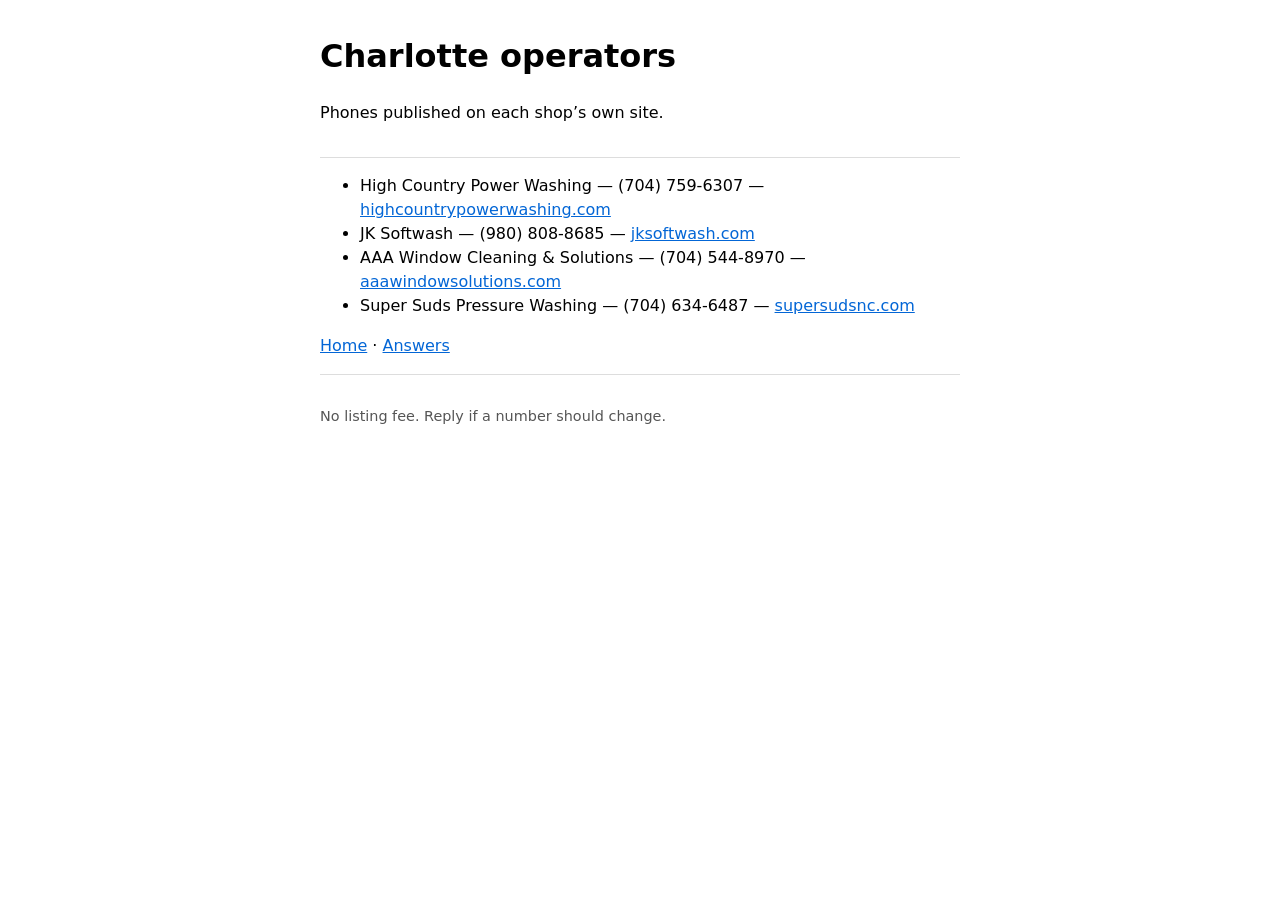
==== charlotte.html @ 2c3d29c0 "Initial public site for Soft Or Blast Charlotte checklist" ====
<!DOCTYPE html>
<html lang="en">
<head>
<meta charset="utf-8">
<meta name="viewport" content="width=device-width, initial-scale=1">
<title>Charlotte soft wash vs blast operators</title>
<meta name="description" content="Charlotte pressure washing shops with public phones on their own sites. Soft wash house/roof, blast concrete.">
<link rel="stylesheet" href="styles.css">
</head>
<body>
<header>
<h1>Charlotte operators</h1>
<p>Phones published on each shop’s own site.</p>
</header>
<main>
<ul>
<li>High Country Power Washing — (704) 759-6307 — <a href="https://highcountrypowerwashing.com/">highcountrypowerwashing.com</a></li>
<li>JK Softwash — (980) 808-8685 — <a href="https://jksoftwash.com/">jksoftwash.com</a></li>
<li>AAA Window Cleaning &amp; Solutions — (704) 544-8970 — <a href="https://www.aaawindowsolutions.com/services/pressure-washing/">aaawindowsolutions.com</a></li>
<li>Super Suds Pressure Washing — (704) 634-6487 — <a href="https://www.supersudsnc.com/">supersudsnc.com</a></li>
</ul>
<p><a href="index.html">Home</a> · <a href="answers.html">Answers</a></p>
</main>
<footer>
<p>No listing fee. Reply if a number should change.</p>
</footer>
</body>
</html>
---- styles.css ----
body { font-family: system-ui, sans-serif; max-width: 40rem; margin: 2rem auto; padding: 0 1rem; line-height: 1.5; }
header, footer { border-bottom: 1px solid #ddd; padding-bottom: 1rem; margin-bottom: 1rem; }
footer { border-bottom: none; border-top: 1px solid #ddd; padding-top: 1rem; font-size: 0.9rem; color: #555; }
a { color: #0366d6; }
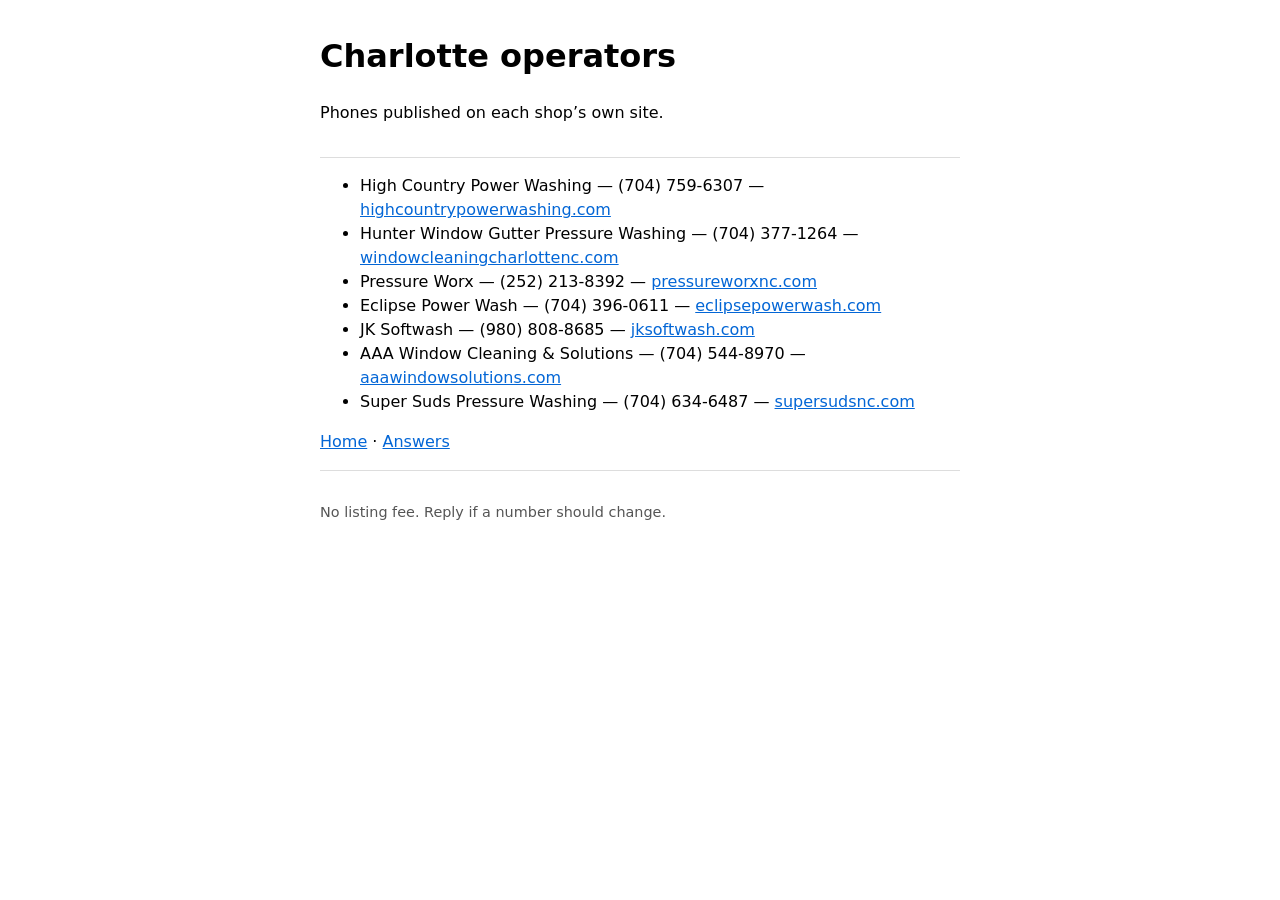
==== commit 276c9b5f: "Add 3 verified email operators; expand Charlotte list" ====
--- a/charlotte.html
+++ b/charlotte.html
@@ -15,6 +15,9 @@
 <main>
 <ul>
 <li>High Country Power Washing — (704) 759-6307 — <a href="https://highcountrypowerwashing.com/">highcountrypowerwashing.com</a></li>
+<li>Hunter Window Gutter Pressure Washing — (704) 377-1264 — <a href="https://www.windowcleaningcharlottenc.com/">windowcleaningcharlottenc.com</a></li>
+<li>Pressure Worx — (252) 213-8392 — <a href="https://www.pressureworxnc.com/">pressureworxnc.com</a></li>
+<li>Eclipse Power Wash — (704) 396-0611 — <a href="https://www.eclipsepowerwash.com/">eclipsepowerwash.com</a></li>
 <li>JK Softwash — (980) 808-8685 — <a href="https://jksoftwash.com/">jksoftwash.com</a></li>
 <li>AAA Window Cleaning &amp; Solutions — (704) 544-8970 — <a href="https://www.aaawindowsolutions.com/services/pressure-washing/">aaawindowsolutions.com</a></li>
 <li>Super Suds Pressure Washing — (704) 634-6487 — <a href="https://www.supersudsnc.com/">supersudsnc.com</a></li>
